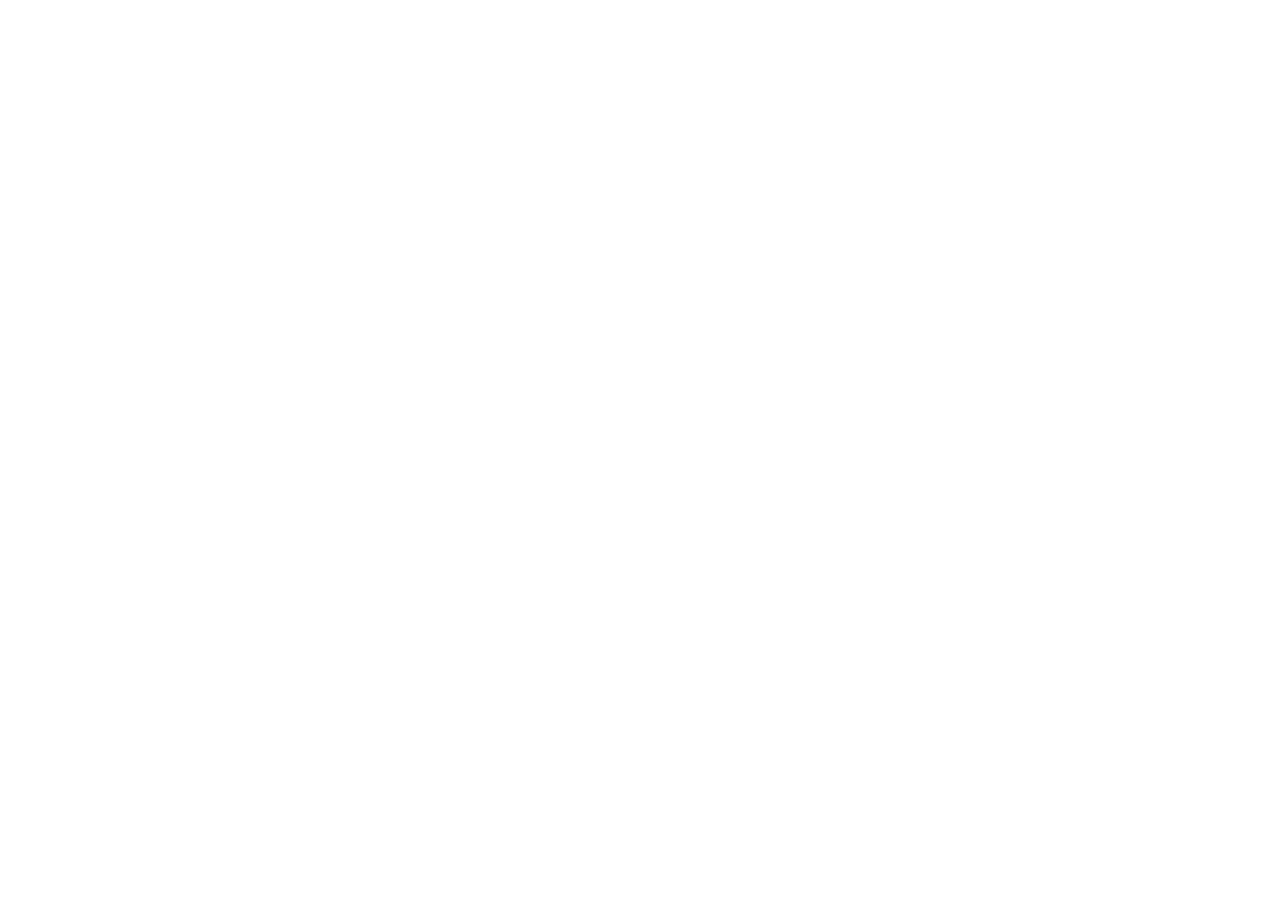
==== ProgramaLadosTriângulo/index.html @ 4d3dc1ad "update" ====
<!DOCTYPE html>
<html lang="pt-BR">
<head>
    <meta charset="UTF-8">
    <meta name="viewport" content="width=device-width, initial-scale=1.0">
    <title>Programa Lados de um Triângulo</title>
    <link rel="stylesheet" href="style.css">
</head>
<body>
    
    <script src="script.js"></script>
</body>
</html>
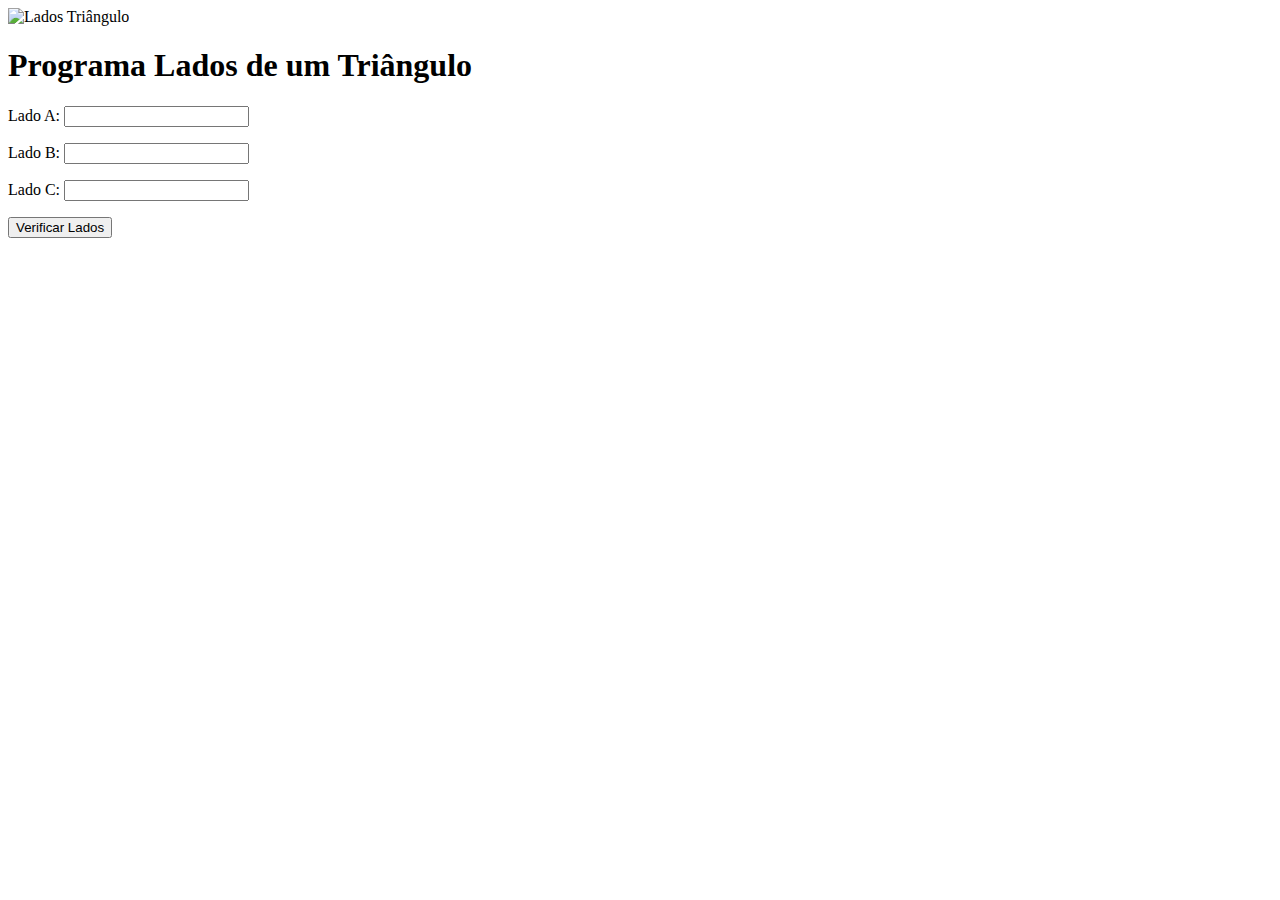
==== commit 862dd56a: "update html" ====
--- a/ProgramaLadosTriângulo/index.html
+++ b/ProgramaLadosTriângulo/index.html
@@ -1,13 +1,29 @@
 <!DOCTYPE html>
 <html lang="pt-BR">
+
 <head>
     <meta charset="UTF-8">
     <meta name="viewport" content="width=device-width, initial-scale=1.0">
     <title>Programa Lados de um Triângulo</title>
     <link rel="stylesheet" href="style.css">
 </head>
+
 <body>
-    
+
+    <img src="https://static.preparaenem.com/conteudo_legenda/e0553c741dcccca8045a0fd58e800e39.jpg"
+        alt="Lados Triângulo">
+
+    <h1>Programa Lados de um Triângulo</h1>
+
+    <p>Lado A: <input type="text" id="inA"></p>
+    <p>Lado B: <input type="text" id="inB"></p>
+    <p>Lado C: <input type="text" id="inC"></p>
+
+    <input type="button" value="Verificar Lados" id="btCalcular">
+
+    <h3 id="outResultado"> </h3>
+    <h3 id="outTipo"> </h3>
+
     <script src="script.js"></script>
 </body>
 </html>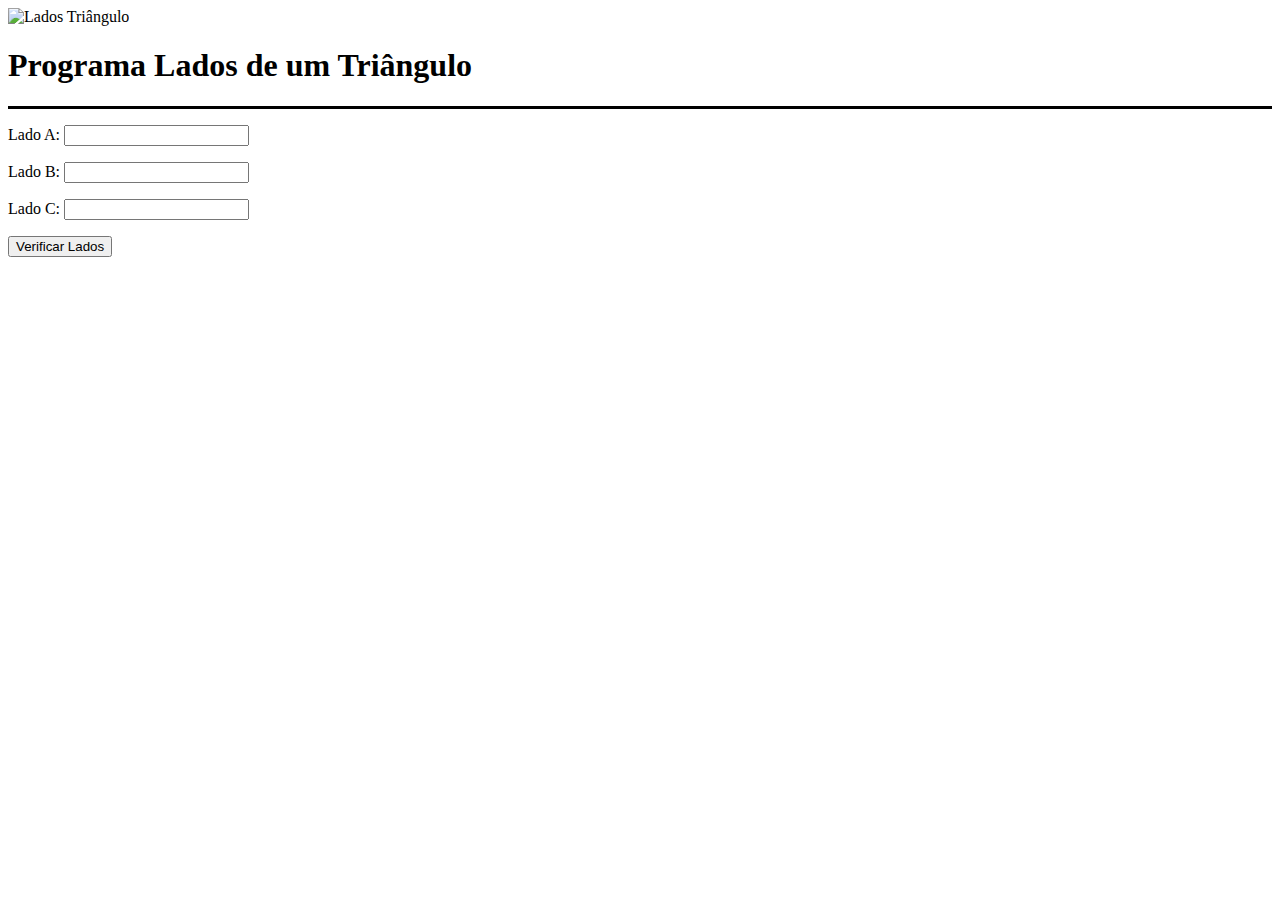
==== commit 4c242708: "update" ====
--- a/ProgramaLadosTriângulo/index.html
+++ b/ProgramaLadosTriângulo/index.html
@@ -10,20 +10,26 @@
 
 <body>
 
-    <img src="https://static.preparaenem.com/conteudo_legenda/e0553c741dcccca8045a0fd58e800e39.jpg"
-        alt="Lados Triângulo">
+    <div class="container">
 
-    <h1>Programa Lados de um Triângulo</h1>
+        <img src="https://static.preparaenem.com/conteudo_legenda/e0553c741dcccca8045a0fd58e800e39.jpg"
+            alt="Lados Triângulo">
 
-    <p>Lado A: <input type="text" id="inA"></p>
-    <p>Lado B: <input type="text" id="inB"></p>
-    <p>Lado C: <input type="text" id="inC"></p>
-
-    <input type="button" value="Verificar Lados" id="btCalcular">
+        <div class="infos">
+            <h1>Programa Lados de um Triângulo</h1>
+            <hr size="3" color="#000">
+            <p>Lado A: <input type="text" id="inA"></p>
+            <p>Lado B: <input type="text" id="inB"></p>
+            <p>Lado C: <input type="text" id="inC"></p>
+            <input type="button" value="Verificar Lados" id="btCalcular">
+        </div>
+        
+    </div>
 
     <h3 id="outResultado"> </h3>
     <h3 id="outTipo"> </h3>
 
     <script src="script.js"></script>
 </body>
+
 </html>